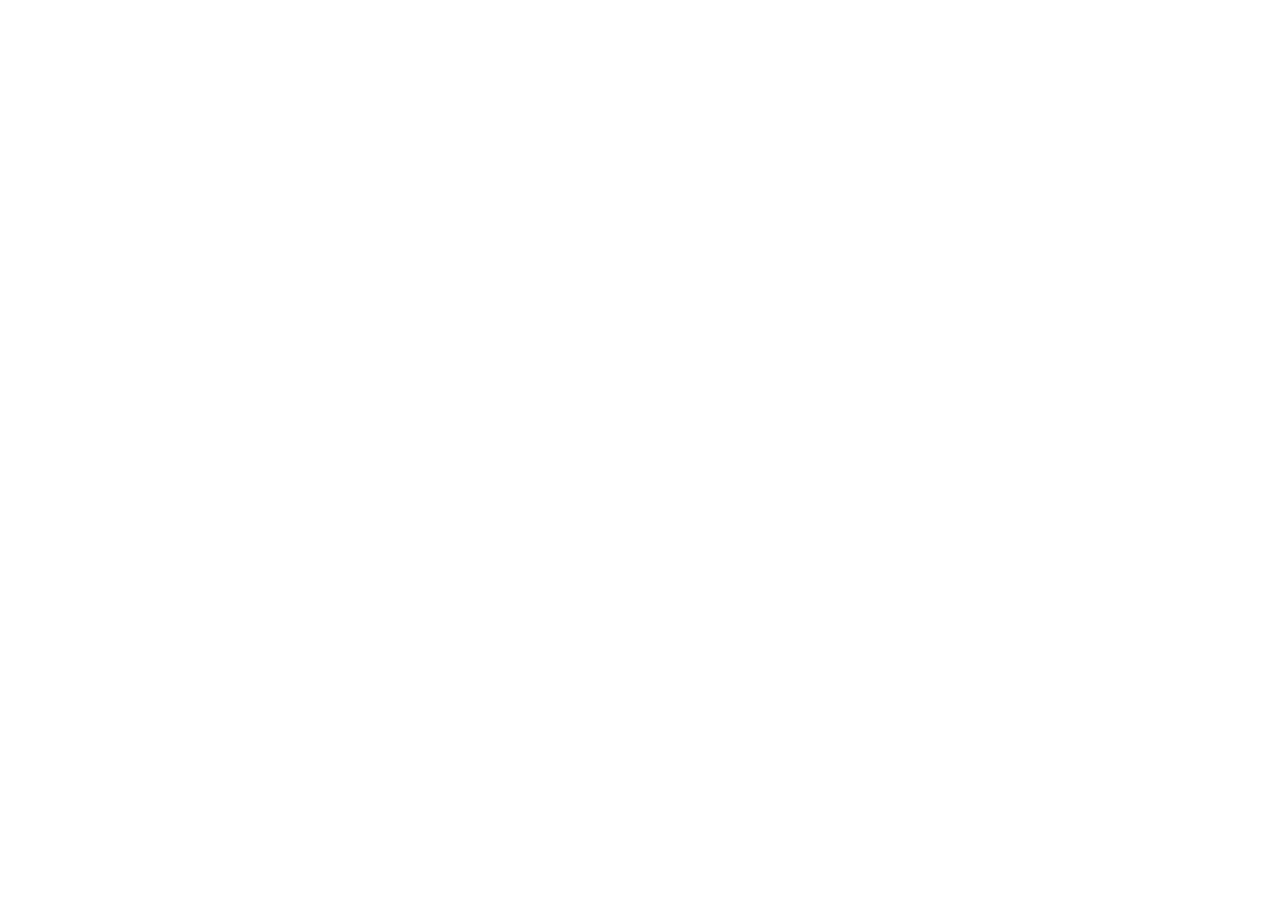
==== index.html @ 147b6f89 "inicialização" ====
<!DOCTYPE html>
<html lang="pt-br">
<head>
    <meta charset="UTF-8">
    <meta name="viewport" content="width=device-width, initial-scale=1.0">
    <link rel="stylesheet" href="style.css">
    <title>Projeto Portfólio</title>
</head>
<body>
    
</body>
</html>
---- style.css ----
*{
  box-sizing: border-box;
  margin: 0;
  padding: 0;
}
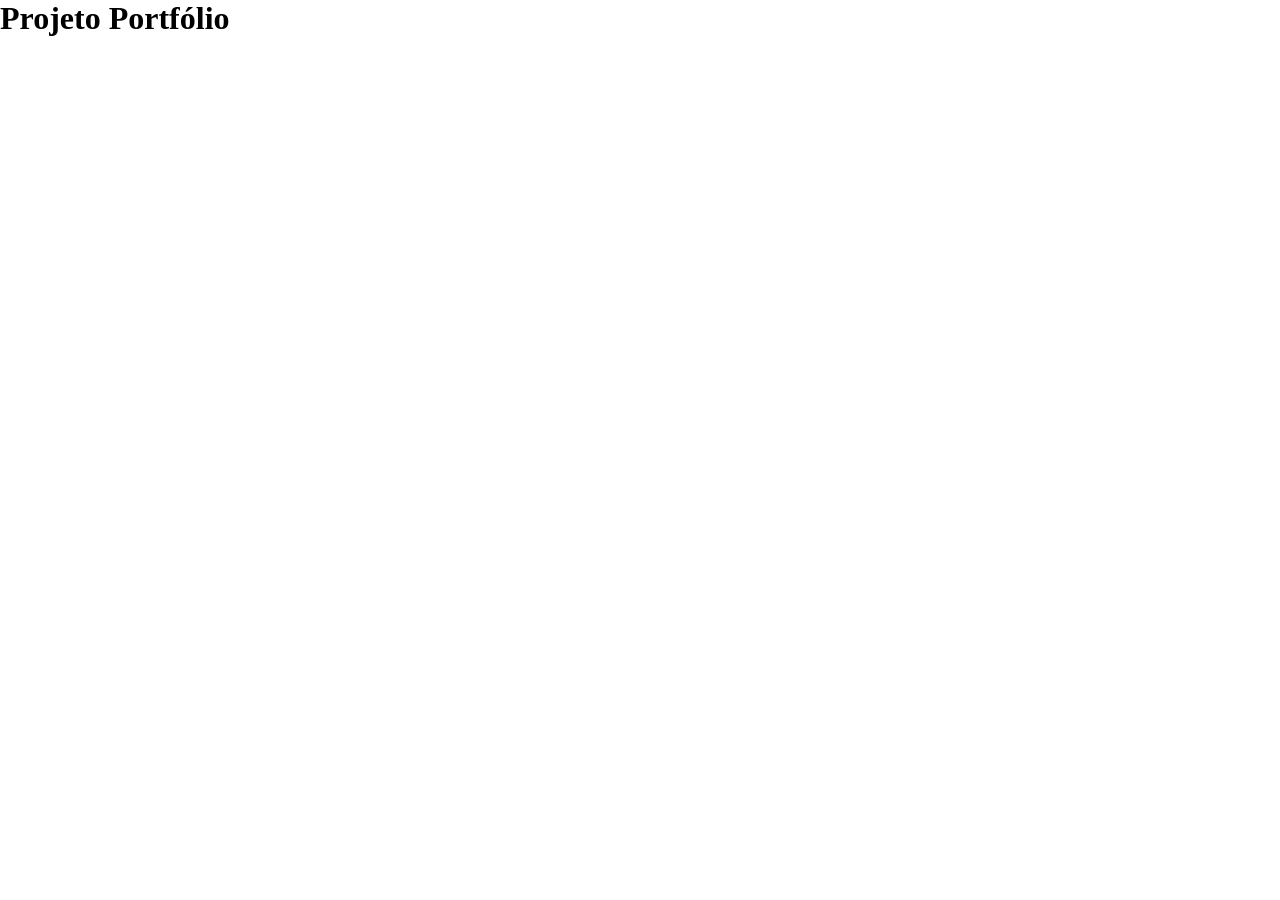
==== commit 27508b30: "iii" ====
--- a/index.html
+++ b/index.html
@@ -7,6 +7,6 @@
     <title>Projeto Portfólio</title>
 </head>
 <body>
-    
+    <h1>Projeto Portfólio</h1>
 </body>
 </html>
